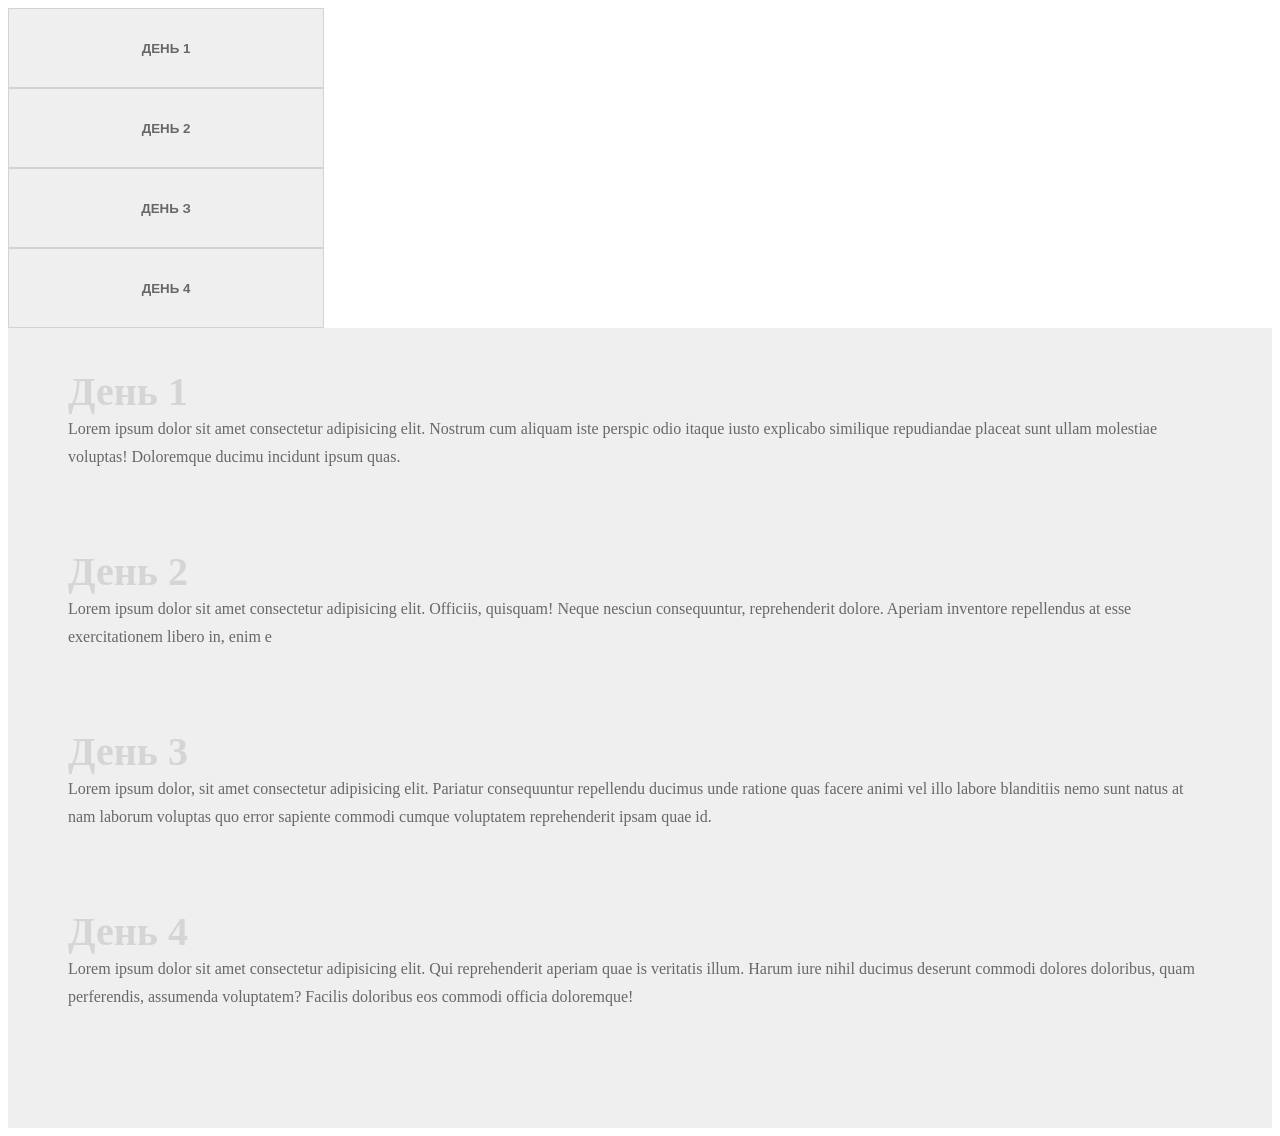
==== task5.html @ 3931876b "task 2, 5" ====
<!DOCTYPE html>
<html lang="en">

<head>
    <meta charset="UTF-8">
    <meta name="viewport" content="width=device-width, initial-scale=1.0">
    <link rel="stylesheet" href="css/task5.css">
    <script defer src="js/task5.js"></script>
    <title>Document</title>
</head>

<body>

    <section class="wrapper">
        <div class="content">
            <div class="tabs">
                <button class="tablinks tablinks-active active" data- day="day1"><span>День 1</span></button> <button
                    class="tablinks" data-day="day2"><span>День 2</span></button>
                <button class="tablinks" data- day="day3"><span>День з</span></button> <button class="tablinks"
                    data-day="day4"><span>День 4</span></button>
            </div>
            <div class="wrapper-tabcontent">
                <div id="day1" class="tabcontent tabcontent-active">
                    <h3>День 1</h3>
                        <p>Lorem ipsum dolor sit amet consectetur adipisicing elit. Nostrum cum aliquam iste perspic
                            odio itaque iusto explicabo similique repudiandae placeat sunt ullam molestiae voluptas!
                            Doloremque ducimu incidunt ipsum quas.</p>
                </div>
                <div id="day2" class="tabcontent">
                    <h3>День 2</h3>
                        <p>Lorem ipsum dolor sit amet consectetur adipisicing elit. Officiis, quisquam! Neque nesciun
                            consequuntur, reprehenderit dolore. Aperiam inventore repellendus at esse exercitationem
                            libero in, enim e </p>
                </div>
                <div id="day3" class="tabcontent">
                    <h3>День 3</h3>
                        <p>Lorem ipsum dolor, sit amet consectetur adipisicing elit. Pariatur consequuntur repellendu
                            ducimus unde ratione quas facere animi vel illo labore blanditiis nemo sunt natus at nam
                            laborum voluptas quo error sapiente commodi cumque voluptatem reprehenderit ipsam quae id.
                        </p>
                </div>
                <div id="day4" class="tabcontent">
                    <h3>День 4</h3>
                        <p>Lorem ipsum dolor sit amet consectetur adipisicing elit. Qui reprehenderit aperiam quae is
                            veritatis illum. Harum iure nihil ducimus deserunt commodi dolores doloribus, quam
                            perferendis, assumenda voluptatem? Facilis doloribus eos commodi officia doloremque!
                        </p>
                </div>
            </div>
        </div>
    </section>



</body>

</html>
---- css/task5.css ----
.tablinks{
border:lightgrey 1px solid;
outline: none;
cursor: pointer;
width: 25%;
height: 80px;
background-color: #efefef;
position: relative;
display: flex;
justify-content: center;
align-items: center;
overflow: hidden;
transition: transform 0.3s ease;
}
.tablinks span {
z-index: 2;
padding: 0;
margin: 0;
font-weight: 400;
color: #686868;
transition: color 0.5s ease;
text-transform: uppercase;
font-weight: bold;
}


.wrapper-tabcontent {

background-color: #efefef;
position: relative;
top: 0;
opacity: 1;
padding: 40px 60px;
overflow: hidden;
}
.tabcontent {
display: block; 
min-height: 180px;
}
.tabcontent h3 {
margin: 0;
font-size: 40px;
opacity: 0.1;
padding: 0;
animation: left 1s ease;
}
.tabcontent p {

width: 100%;
margin: 0;
padding: 0;
font-size: 16px;
color: #686868;
line-height: 28px;
font-weight: 100;
animation: right 0.6s ease;
}
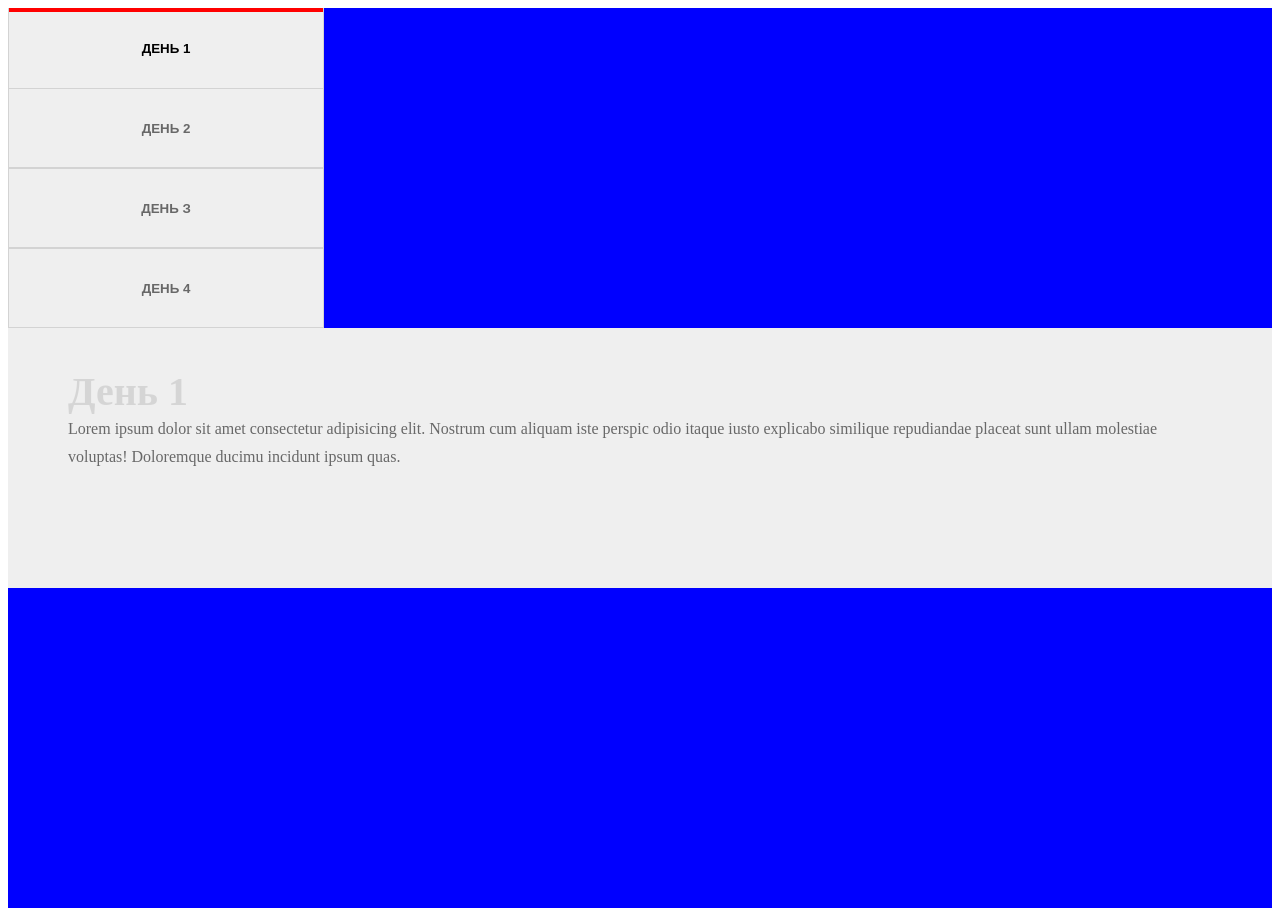
==== commit b2cac3c0: "task 5,4" ====
--- a/task5.html
+++ b/task5.html
@@ -1,6 +1,5 @@
 <!DOCTYPE html>
 <html lang="en">
-
 <head>
     <meta charset="UTF-8">
     <meta name="viewport" content="width=device-width, initial-scale=1.0">
@@ -8,16 +7,14 @@
     <script defer src="js/task5.js"></script>
     <title>Document</title>
 </head>
-
 <body>
-
     <section class="wrapper">
         <div class="content">
             <div class="tabs">
-                <button class="tablinks tablinks-active active" data- day="day1"><span>День 1</span></button> <button
-                    class="tablinks" data-day="day2"><span>День 2</span></button>
-                <button class="tablinks" data- day="day3"><span>День з</span></button> <button class="tablinks"
-                    data-day="day4"><span>День 4</span></button>
+<button class="tablinks tablinks-active active" data-day="day1"><span>День 1</span></button> 
+<button class="tablinks" data-day="day2"><span>День 2</span></button>
+<button class="tablinks" data-day="day3"><span>День з</span></button> 
+<button class="tablinks" data-day="day4"><span>День 4</span></button>
             </div>
             <div class="wrapper-tabcontent">
                 <div id="day1" class="tabcontent tabcontent-active">
--- a/css/task5.css
+++ b/css/task5.css
@@ -1,3 +1,4 @@
+
 
 .tablinks{
 border:lightgrey 1px solid;
@@ -35,7 +36,7 @@
 overflow: hidden;
 }
 .tabcontent {
-display: block; 
+display: none; 
 min-height: 180px;
 }
 .tabcontent h3 {
@@ -55,4 +56,68 @@
 line-height: 28px;
 font-weight: 100;
 animation: right 0.6s ease;
+}
+
+
+@keyframes left {
+    from {
+        opacity: 0;
+        transform: translateX(-50px);
+    }
+
+    to {
+        opacity: 1;
+        transform: translateX(0);
+    }
+}
+
+@keyframes right {
+    from {
+        opacity: 0;
+        transform: translateX(50px);
+    }
+
+    to {
+        opacity: 1;
+        transform: translateX(0);
+    }
+}
+
+
+
+.tablinks-active { 
+position: relative; 
+border-bottom: none;
+border-top: none;
+transition: color 0.3s ease;
+}
+.tablinks-active span {
+color:
+#000000;
+}
+.tablinks-active:hover span {
+color:
+#000000;
+}
+.tablinks-active::before {
+content:"";
+position: absolute;
+top: 0;
+left: 0;
+width: 100%;
+height: 100%; background: red;
+transform-origin: center top;
+transform: scaleY(0.05);
+transition: transform 0.3s ease-in-out;
+}
+.tablinks-active:hover::before { 
+    transform: scaleY(1);
+}
+.tabcontent-active {
+display: block;
+}
+
+.content{
+    background-color: blue;
+     min-height: 100vh;
 }
